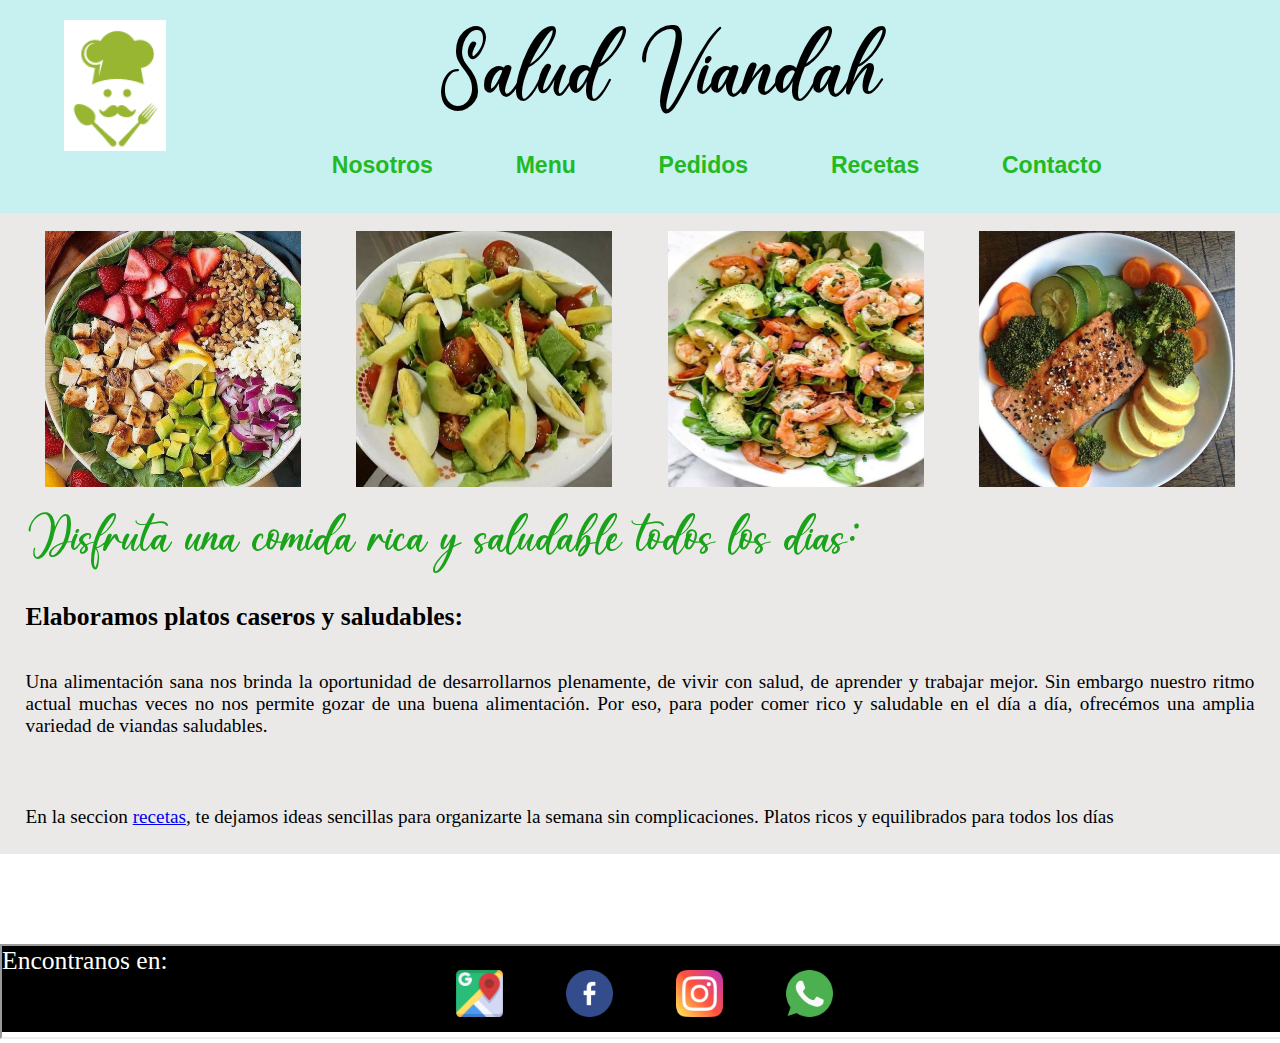
==== index.html @ 55a96c4e "Se crea nuevo repositorio remoto para TP CodoACodo" ====
<!DOCTYPE html>
<html lang="es">

<head>
    <meta charset="UTF-8">
    <meta http-equiv="X-UA-Compatible" content="IE=edge">
    <meta name="viewport" content="width=device-width, initial-scale=1.0">
    <title>Viandas saludables</title>
    <link rel="stylesheet" href="css/estilos.css">
    <link rel="icon" type="image/x-icon" href="./imagenes/logo.png">
</head>


<body>
    <Header>
        <div class="grid-container">
            <div class="item1" style= "background-color: rgb(199, 240, 240)">
                <div>
                    <img id="logo" src="./imagenes/logo.png" alt="logo">
                    <h3 class="nombre">Salud Viandah
                    </h3>
                </div>
                <div id="pestañas">
                    <a class="pest" href="index.html">Nosotros</a>
                    <a class="pest" href="menu.html">Menu</a>
                    <a class="pest" href="pedidos.html">Pedidos</a>
                    <a class="pest" href="recetas.html">Recetas</a>
                    <a class="pest" href="#contacto">Contacto</a>
                </div>
            </div>
    </Header>
    

    <main>
        <br>

        <div id="imagenes">

            <img class="imagenes1" src="./imagenes/ensaladaEspecial.jpg" alt="Ensalada Especial">
            <img class="imagenes1" src="./imagenes/ensaladaDePalta.jpg" alt="Ensalada de palta">
            <img class="imagenes1" src="./imagenes/ensaladaDeLangostinos.jpg" alt="Ensalada de langostinos">
            <img class="imagenes1" src="./imagenes/salmonConVerduras.jpg" alt="Salmon con verduras">

        </div>
        <br>
        <p id="slogan"> Disfruta una comida rica y saludable todos los días:</p>
        <br>
        <h4>Elaboramos platos caseros y saludables:</h4>
        <div>
            <p class="nosotros">
                Una alimentación sana nos brinda la oportunidad de desarrollarnos plenamente, de vivir
                con
                salud, de aprender y
                trabajar mejor.
                Sin embargo nuestro ritmo actual muchas veces no nos permite gozar de una buena alimentación.
                Por eso, para poder comer rico y saludable en el día a día, ofrecémos una amplia variedad de viandas
                saludables.</p>
            <br>
            <p class="nosotros">En la seccion <a href="recetas.html">recetas</a>, te dejamos ideas sencillas para
                organizarte la semana sin complicaciones. Platos ricos y equilibrados para todos los
                días</p>
        </div>
    </main>
</body>
<br><br><br><br><br>
<!-- Footer------------------------------------------------->
<iframe src="footer.html" id="alturaFooter"></iframe>
<!-- Footer------------------------------------------------->
</html>
---- css/estilos.css ----
*{
    margin: 0;
    padding: 0;
}

@font-face{
    font-family: helena;
    src: url(./Helena.ttf);
}
body{
    width: 100%;
}
header{
    background-color: rgb(199, 240, 240);
   width: 100%;
   font-size: 0.8em;
   
}

a{
    text-align: center;
}
 

 
 #slogan{
   font-family: Helena;
   font-size: 4.5vw;
   color: rgb(26, 163, 26);
   padding-left: 2%;
   
 }

.pestañas{
    text-align: center ;
    
 }
 .pest {
     color: rgb(34, 185, 34);
     font-family: 'Lucida Sans', 'Lucida Sans Regular', 'Lucida Grande', 'Lucida Sans Unicode', Geneva, Verdana, sans-serif;
     font-weight: bold;
     font-size: 1.8vw;
     text-decoration: none;
     padding: 3%;
 }

 h4{
    padding: 1%;
    font-size: 2vw;
    padding-left: 2%;
 } 

 .nosotros{
    padding: 2%;
    font-size: 1.5vw;
    text-align: justify;

 }  

.nombre{
   
    font-family: helena;
    font-size: 8vw;
    font-weight: 100;
    margin-right: 10%;
    
}

 #pestañas{
    font-family: Georgia, 'Times New Roman', Times, serif;
    padding: 1%;
    color: blue;
    text-decoration: none;
    text-align: center;
    
 
}

#pie{
    color: white;
    font-size: 2vw;
    padding-left: 0%;
    float: left;
}

#logo{
 
    margin-top: 0%;
    margin-left: 5%;
    width: 8%; 
    padding-right: 0%;
    float: left;
}

#imagenes{
    text-align: center;
}

.imagenes1{
    width: 20%;
    padding-inline: 2%;   
}
.redes{
    padding: 2% 5% 1% 0%;
    margin-top: 0% 0% 0% 0%;
    width: 4%;
}


.caja-redes{
    text-align: center;
    margin: 0% 8% 0% 0%;
    padding: 0%;
}

 .conten_promo {
     display: flex;
     width: 100%;
     min-height: 500px;
     margin: 0 auto;
     gap: 3, 5em
 }

 .promo {
    width:  50%;
     padding: 2%;
    
 }

 table {
     border-collapse: collapse;
     font-family: Verdana, Geneva, Tahoma, sans-serif;

 }


 table th {
     font-family: Cambria, Cochin, Georgia, Times, 'Times New Roman', serif;
     font-size: 30px;
 }

 table td {
     border: 2px solid rgb(36, 207, 193);
     font-family: Cambria, Cochin, Georgia, Times, 'Times New Roman', serif;
     font-size: 30px;
     
     

 }

 table td:first-child {
     width: 10%;
     text-align: center;
     font-size: 2em;
     
 }

 table td:nth-child(2) {
     width: 10%;
     text-align: center;
 }

 table td:nth-child(3) {
     width: 25%;
     font-size: 1.5em;
     
 }

 table td img {
     width: 120px;
 }

 main {
     background-color: rgb(235, 232, 232);
 }

 .form {
     margin-left: 5%;
 }

.ordenar{
    text-align: right;
}
.imagenesMenu{
    justify-content: center; 
    border-radius: 100px;
    padding: 5%;
}

.platos{
    margin-left: 5%;
    margin-top: 0%;
}

#menu{
    position: relative;
    font-family: helena;
    font-size:15vh;
    margin: -3% 30% 0% 30%;
    background:white;
    font-weight: 100;
    padding: 0% 0% 0% 0%;
    text-align: center;
}

.tarjetaMenu{
    border-width: 10px;
    border-radius: 0.5vw;
    border: solid 1px;
    width:45%;
    height: 150px;
    margin: 1% 1% 1% 1%;
    background-color: rgb(199, 240, 240);
}

.imagenesTarjetas{
    border-top-left-radius: 0.5vh;
    border-bottom-left-radius: 0.5vh;
    height: 150px;
    padding:0%;
    float: left;
    width: 150px;
}

.titulosTarjetas{
    font-family: Cambria, Cochin, Georgia, Times, 'Times New Roman', serif;
    font-size: 80%;
    text-align: left;
    margin-left: 10%;
    padding: 2% 0% 0% 0%;
    position: relative;
   
}

.parrafosTarjetas{
    font-family: Cambria, Cochin, Georgia, Times, 'Times New Roman', serif;
    font-size: 65%;
    text-align: left;
    margin: -3% 0% 0% 0%;
}

.precio{
    font-family: Cambria, Cochin, Georgia, Times, 'Times New Roman', serif;
    font-size: 60%;
    font-style:italic;
    margin: 2% 0% 0% 5%;
    float: left;
    
}

.botonOrdenar{
    
    font-family:sans-serif;
    color: white;
    background-color: blue;
    border-color: white;
    border-radius: 0.3vw;
    margin: 2% 0% 0% 19%;
    padding: 1% 2% 1% 2%;
    opacity: 80%;
}

#columna1{
    position: relative;
    width:50%;
    height: 97.6%;
    margin-right: 27%;
}

#marcoMenu{
    display: flex;
    flex-direction: row;
    flex-wrap: wrap;
    justify-content: center;
    border: solid black;
    padding: 3.5% 0% 0% 0%;
    margin: -4.5% 0% 0% 0%;
    z-index: 1;
}


#abajo{
    background-color: black;

}

/* CSS para Grid -----------------------*/

.item1 { grid-area: header; }
.item2 { grid-area: izquierda; }
.item3 { grid-area: main; }
.item4 { grid-area: derecha; }
.item5 { grid-area: footer; }

.grid-container {
  display: grid;
  grid-template-areas:
    'header header header header header header'
    'izquierda main main main main derecha'
    'footer footer footer footer footer footer';
  gap: 2%;
  grid-template-columns: 1% auto auto auto auto 1%;
  padding: 0px;
}

.grid-container > div {
  background-color: rgba(255, 255, 255, 0.8);
  text-align: center;
  padding: 20px 0;
  font-size: 30px;
}
header{
    width: 100%;
}

iframe{
    width: 100%;
    height: 260px;
}
#alturaFooter{
    height: 91px;
}


@media only screen and (max-width: 1240px){
    .tarjetaMenu {
        width: 80%;

}
@media only screen and (max-width: 768px){
    .pest{font-size: 2vw;
}
.nosotros {
    padding: 2%;
    font-size: 2.5vw;
    text-align: justify;
}
h4{
    font-size: 3vw;
}
#slogan {
    
    font-size: 6vw;
    
}
.conten_promo {
    display: inline;
    
}
.promo{ 
    margin: 0 auto;
    width: 75%;
}



}




@media only screen and (max-width: 320px){
    .pest{
        font-size: 3vw;
        padding: 0.3%;
    }
        .nosotros {
            padding: 2%;
            font-size: 3.5vw;
            text-align: justify;
}
}
h4{
    font-size: 5vw;
}
#slogan {
    font-size: 7vw;
    
}
table td img {
    width: 50px;
}
.promo{
   margin: 0 auto;
    width: 100%;
}
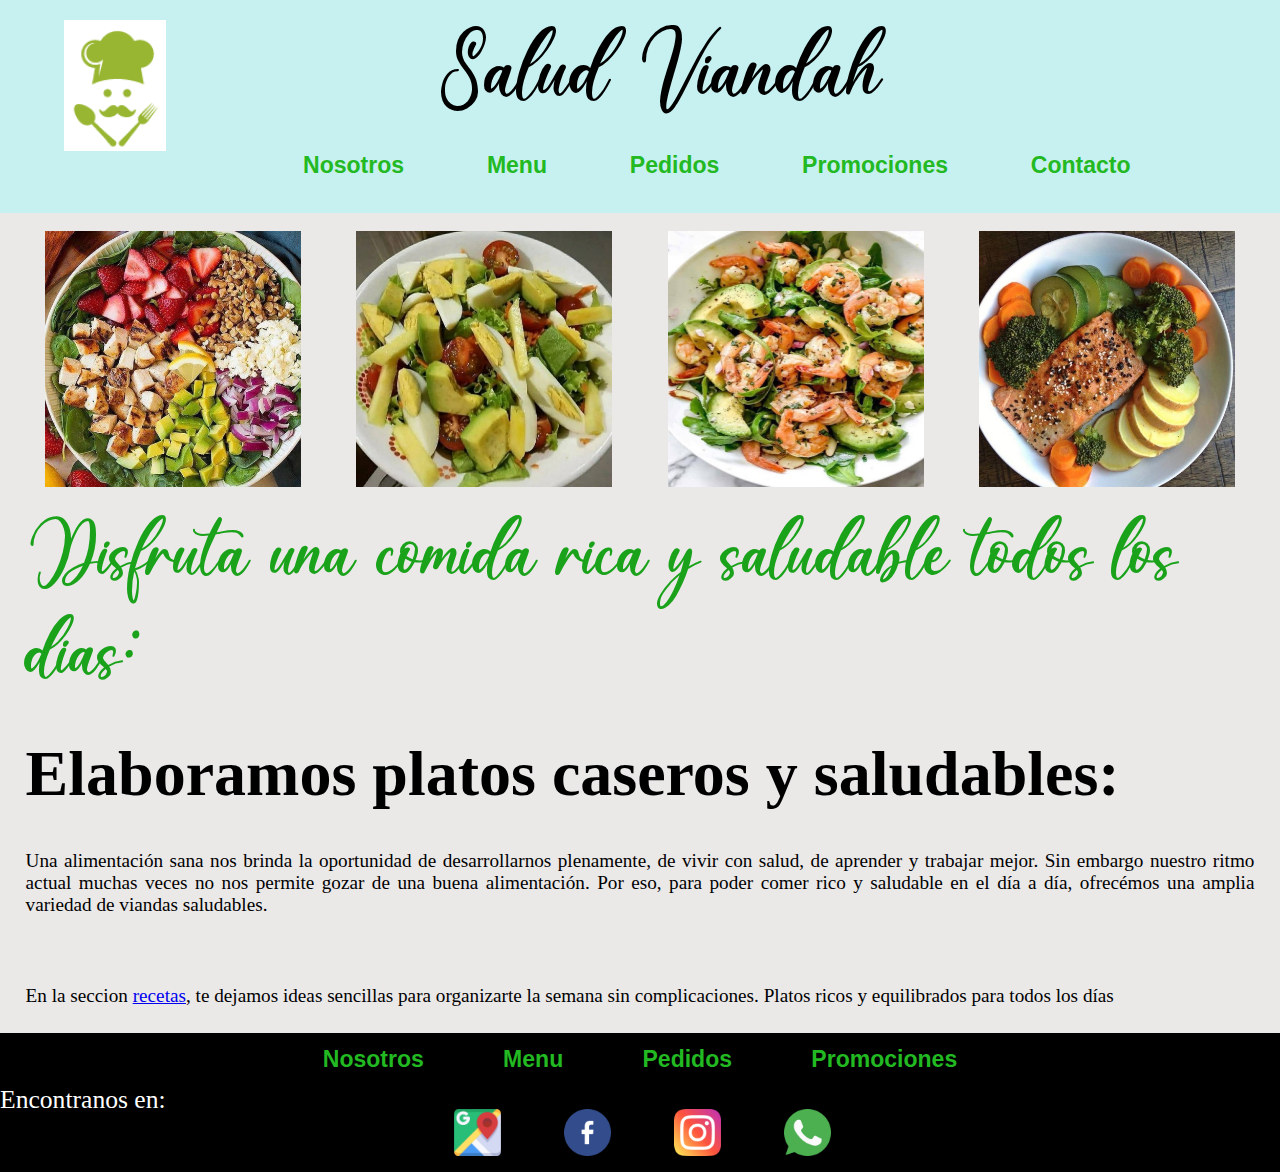
==== commit e1d59c7c: "Add files via upload" ====
--- a/index.html
+++ b/index.html
@@ -1,36 +1,7 @@
 <!DOCTYPE html>
 <html lang="es">
 
-<head>
-    <meta charset="UTF-8">
-    <meta http-equiv="X-UA-Compatible" content="IE=edge">
-    <meta name="viewport" content="width=device-width, initial-scale=1.0">
-    <title>Viandas saludables</title>
-    <link rel="stylesheet" href="css/estilos.css">
-    <link rel="icon" type="image/x-icon" href="./imagenes/logo.png">
-</head>
-
-
-<body>
-    <Header>
-        <div class="grid-container">
-            <div class="item1" style= "background-color: rgb(199, 240, 240)">
-                <div>
-                    <img id="logo" src="./imagenes/logo.png" alt="logo">
-                    <h3 class="nombre">Salud Viandah
-                    </h3>
-                </div>
-                <div id="pestañas">
-                    <a class="pest" href="index.html">Nosotros</a>
-                    <a class="pest" href="menu.html">Menu</a>
-                    <a class="pest" href="pedidos.html">Pedidos</a>
-                    <a class="pest" href="recetas.html">Recetas</a>
-                    <a class="pest" href="#contacto">Contacto</a>
-                </div>
-            </div>
-    </Header>
-    
-
+    <header><script src="./main.js"></script></header>
     <main>
         <br>
 
@@ -61,9 +32,10 @@
                 días</p>
         </div>
     </main>
+    <script src="./main3.js"></script>
 </body>
-<br><br><br><br><br>
-<!-- Footer------------------------------------------------->
-<iframe src="footer.html" id="alturaFooter"></iframe>
-<!-- Footer------------------------------------------------->
+<footer id="contacto"><script src="./main2.js"></script></footer>
+
+
+
 </html>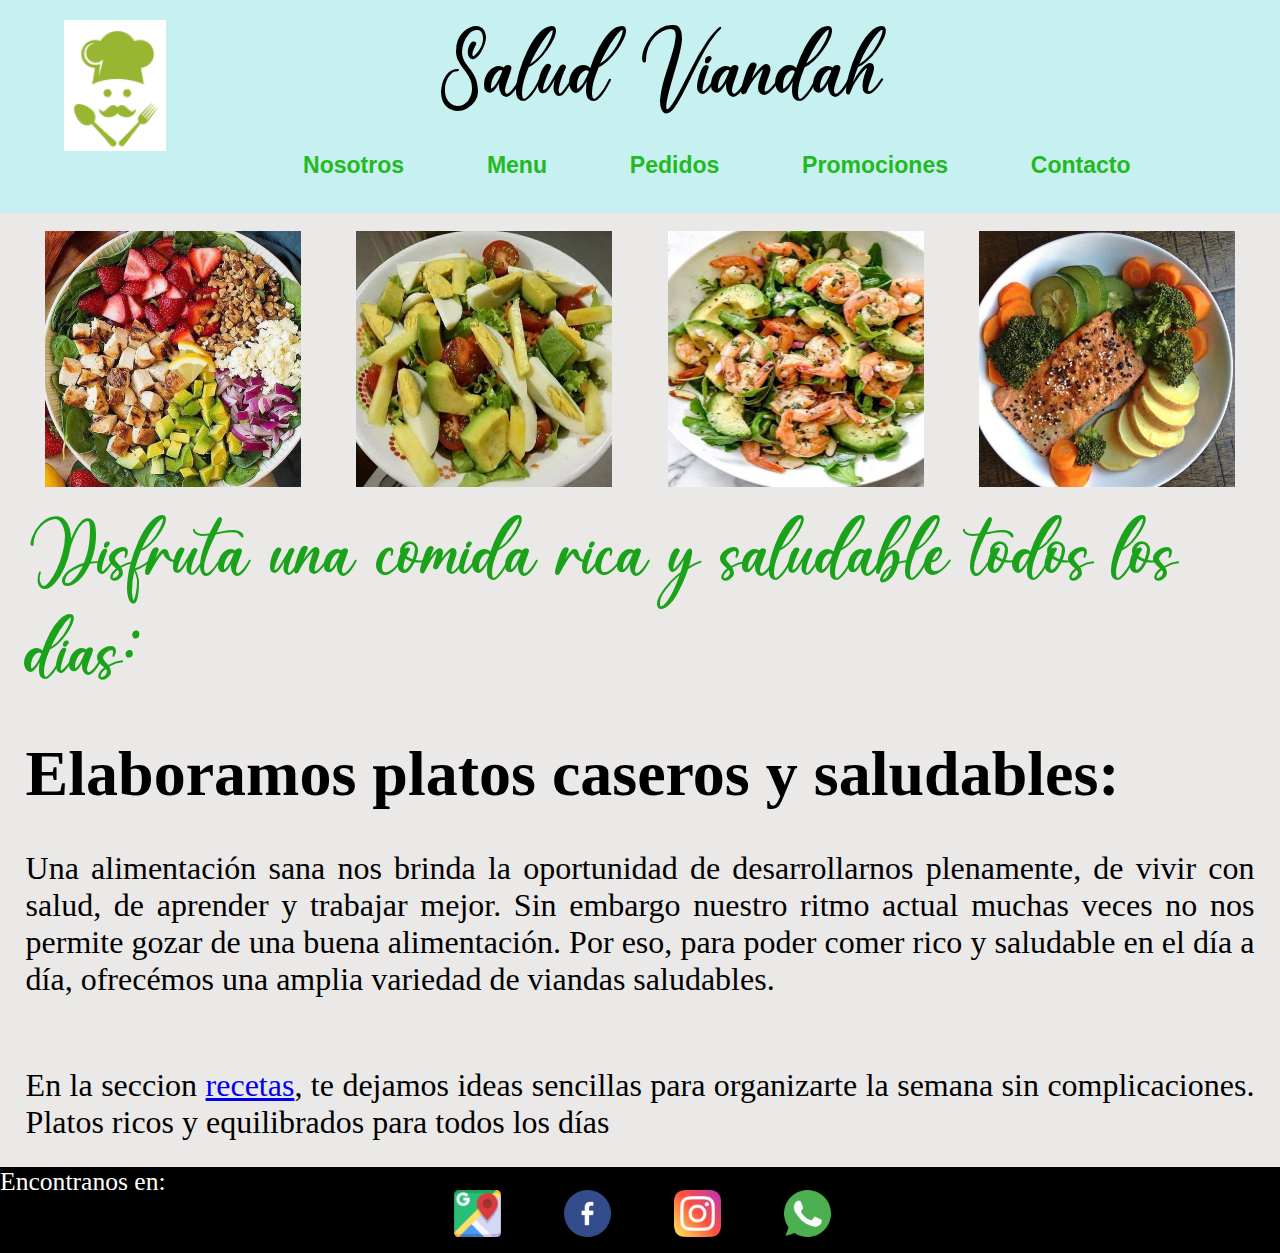
==== commit 39f72ef7: "Se juntan todos los cambios pero no se hace merge con rama master" ====
--- a/index.html
+++ b/index.html
@@ -1,7 +1,14 @@
 <!DOCTYPE html>
 <html lang="es">
-
-    <header><script src="./main.js"></script></header>
+    <head>
+        <meta charset="UTF-8">
+        <meta http-equiv="X-UA-Compatible" content="IE=edge">
+        <meta name="viewport" content="width=device-width, initial-scale=1.0">
+        <title>Viandas saludables</title>
+        <link rel="stylesheet" href="css/estilos.css">
+        <link rel="icon" type="image/x-icon" href="./imagenes/logo.png">
+    </head>
+    <header><script src="./header.js"></script></header>
     <main>
         <br>
 
@@ -32,10 +39,14 @@
                 días</p>
         </div>
     </main>
-    <script src="./main3.js"></script>
+
+    <script src="./footer.js"></script> 
+
+<!-- <footer id="contacto"><script src="./main2.js"></script></footer> -->
+
+<!-- Footer-------------------------------------------------
+    <iframe src="footer.html" id="alturaFooter"></iframe>
+<!-- Footer------------------------------------------------->
+
 </body>
-<footer id="contacto"><script src="./main2.js"></script></footer>
-
-
-
 </html>--- a/css/estilos.css
+++ b/css/estilos.css
@@ -0,0 +1,393 @@
+*{
+    margin: 0;
+    padding: 0;
+}
+
+@font-face{
+    font-family: helena;
+    src: url(./Helena.ttf);
+}
+body{
+    width: 100%;
+}
+header{
+    background-color: rgb(199, 240, 240);
+   width: 100%;
+   font-size: 0.8em;
+   
+}
+
+a{
+    text-align: center;
+}
+ 
+
+ 
+ #slogan{
+   font-family: Helena;
+   font-size: 4.5vw;
+   color: rgb(26, 163, 26);
+   padding-left: 2%;
+   
+ }
+
+.pestañas{
+    text-align: center ;
+    
+ }
+ .pest {
+     color: rgb(34, 185, 34);
+     font-family: 'Lucida Sans', 'Lucida Sans Regular', 'Lucida Grande', 'Lucida Sans Unicode', Geneva, Verdana, sans-serif;
+     font-weight: bold;
+     font-size: 1.8vw;
+     text-decoration: none;
+     padding: 3%;
+ }
+
+ h4{
+    padding: 1%;
+    font-size: 2vw;
+    padding-left: 2%;
+ } 
+
+ .nosotros{
+    padding: 2%;
+    font-size: 1.5vw;
+    text-align: justify;
+
+ }  
+
+.nombre{
+   
+    font-family: helena;
+    font-size: 8vw;
+    font-weight: 100;
+    margin-right: 10%;
+    
+}
+
+ #pestañas{
+    font-family: Georgia, 'Times New Roman', Times, serif;
+    padding: 1%;
+    color: blue;
+    text-decoration: none;
+    text-align: center;
+    
+ 
+}
+
+#pie{
+    color: white !important;
+    font-size: 2vw !important;
+    padding-left: 0% !important;
+    float: left !important;
+}
+
+#logo{
+ 
+    margin-top: 0%;
+    margin-left: 5%;
+    width: 8%; 
+    padding-right: 0%;
+    float: left;
+}
+
+#imagenes{
+    text-align: center;
+}
+
+.imagenes1{
+    width: 20%;
+    padding-inline: 2%;   
+}
+.redes{
+    padding: 2% 5% 1% 0%;
+    margin-top: 0% 0% 0% 0%;
+    width: 4%;
+}
+
+
+.caja-redes{
+    text-align: center !important;
+    margin: 0% 8% 0% 0% !important;
+    padding: 0% !important;
+}
+
+ .conten_promo {
+     display: flex;
+     width: 100%;
+     min-height: 500px;
+     margin: 0 auto;
+     gap: 3, 5em
+ }
+
+ .promo {
+    width:  50%;
+     padding: 2%;
+    
+ }
+
+ table {
+     border-collapse: collapse;
+     font-family: Verdana, Geneva, Tahoma, sans-serif;
+
+ }
+
+
+ table th {
+     font-family: Cambria, Cochin, Georgia, Times, 'Times New Roman', serif;
+     font-size: 15px;
+ }
+
+ table td {
+     border: 2px solid rgb(36, 207, 193);
+     font-family: Cambria, Cochin, Georgia, Times, 'Times New Roman', serif;
+     font-size: 30px;
+     
+     
+
+ }
+
+ table td:first-child {
+     width: 5%;
+     text-align: center;
+     font-size: 2em;
+     
+ }
+
+ table td:nth-child(2) {
+     width: 5%;
+     text-align: center;
+ }
+
+ table td:nth-child(3) {
+     width: 10%;
+     font-size: 1em;
+     
+ }
+
+ table td img {
+     width: 120px;
+ }
+
+ main {
+     background-color: rgb(235, 232, 232);
+ }
+
+ .form {
+     margin-left: 5%;
+ }
+
+.ordenar{
+    text-align: right;
+}
+.imagenesMenu{
+    justify-content: center; 
+    border-radius: 100px;
+    padding: 5%;
+}
+
+.platos{
+    margin-left: 6%;
+    margin-top: 0%;
+}
+
+#menu{
+    position: relative;
+    font-family: helena;
+    font-size:15vh;
+    margin: 0% 30% 0% 30%;
+    background:white;
+    font-weight: 100;
+    padding: 0% 0% 0% 0%;
+    text-align: center;
+}
+
+.tarjetaMenu{
+    border-width: 10px;
+    border-radius: 0.5vw;
+    border: solid 1px;
+    width:45%;
+    height: 100px;
+    margin: 1% 1% 1% 1%;
+    background-color: rgb(199, 240, 240);
+}
+
+.imagenesTarjetas{
+    border-top-left-radius: 0.5vh;
+    border-bottom-left-radius: 0.5vh;
+    height: 100px;
+    padding:0%;
+    float: left;
+    width: 100px;
+}
+
+.titulosTarjetas{
+    font-family: Cambria, Cochin, Georgia, Times, 'Times New Roman', serif;
+    
+    text-align: left;
+    margin-left: 0%;
+    padding: 0% 0% 2% 17%;
+    position: relative;
+   
+}
+
+.parrafosTarjetas{
+    font-family: Cambria, Cochin, Georgia, Times, 'Times New Roman', serif;
+    f
+    text-align: left;
+    margin: -3% 0% 0% 17%;
+}
+
+.precio{
+    font-family: Cambria, Cochin, Georgia, Times, 'Times New Roman', serif;
+    
+    font-style:italic;
+    margin: 2% 0% 0% 5%;
+    float: left;
+    
+}
+
+.botonOrdenar{
+    
+    font-family:sans-serif;
+    color: white;
+    background-color: blue;
+    border-color: white;
+    border-radius: 0.3vw;
+    margin: 0% 0% 0% 40%;
+    padding: 0.25% 0.5% 0.25% 0.5%;
+    opacity: 80%;
+}
+
+#columna1{
+    position: relative;
+    width:50%;
+    height: 97.6%;
+    margin-right: 27%;
+}
+
+#marcoMenu{
+    display: flex;
+    flex-direction: row;
+    flex-wrap: wrap;
+    justify-content: center;
+    border: solid black;
+    padding: 3.5% 0% 0% 0%;
+    margin: -4.5% 0% 0% 0%;
+    z-index: 1;
+}
+
+
+#abajo{
+    background-color: black ;
+
+}
+
+/* CSS para Grid -----------------------*/
+
+.item1 { grid-area: header; }
+.item2 { grid-area: izquierda; }
+.item3 { grid-area: main; }
+.item4 { grid-area: derecha; }
+.item5 { grid-area: footer; }
+
+.grid-container {
+  display: grid;
+  grid-template-areas:
+    'header header header header header header'
+    'izquierda main main main main derecha'
+    'footer footer footer footer footer footer';
+  gap: 2%;
+  grid-template-columns: 1% auto auto auto auto 1%;
+  padding: 0px;
+}
+
+.grid-container > div {
+  background-color: rgba(255, 255, 255, 0.8);
+  text-align: center;
+  padding: 20px 0;
+  font-size: 30px;
+}
+
+.contactos {
+    font-family:Impact, Haettenschweiler, 'Arial Narrow Bold', sans-serif ;
+    font-size: 300%;
+    text-align: center;
+    padding: 2% 0% 2% 0%;
+}
+
+@media only screen and (max-width: 1240px){
+    .tarjetaMenu {
+        width: 80%;
+}
+}
+
+@media only screen and (max-width: 768px){
+    .pest{font-size: 2vw;
+}
+}
+.nosotros {
+    padding: 2%;
+    font-size: 2.5vw;
+    text-align: justify;
+}
+h4{
+    font-size: 3vw;
+}
+#slogan {
+    
+    font-size: 6vw;
+    
+}
+.conten_promo {
+    display: inline;
+    
+}
+.promo{ 
+    margin: 0 auto;
+    width: 75%;
+}
+
+@media only screen and (max-width: 320px){
+    .pest{
+        font-size: 3vw;
+        padding: 0.3%;
+    }
+        .nosotros {
+            padding: 2%;
+            font-size: 3.5vw;
+            text-align: justify;
+}}
+
+h4{
+    font-size: 5vw;
+}
+#slogan {
+    font-size: 7vw;
+    
+}
+table td img {
+    width: 50px;
+}
+.promo{
+   margin: 0 auto;
+    width: 100%;
+}
+
+.animacion{
+    animation-name: promociones;
+    animation-duration: 4s;
+    background-color: rgb(98, 184, 155);
+    color: tomato;
+    text-align: center;
+    font-size: 6vh;
+}
+
+@keyframes promociones{
+    0%      {color:red; font-size: 7vh ;}
+    25%     {color:yellow; font-size: 8vh ;}
+    50%     {color:blue; font-size: 9vh ;}
+    75%     {color:green; font-size: 8vh ;}
+    100%    {color:red; font-size: 7vh ;}
+}
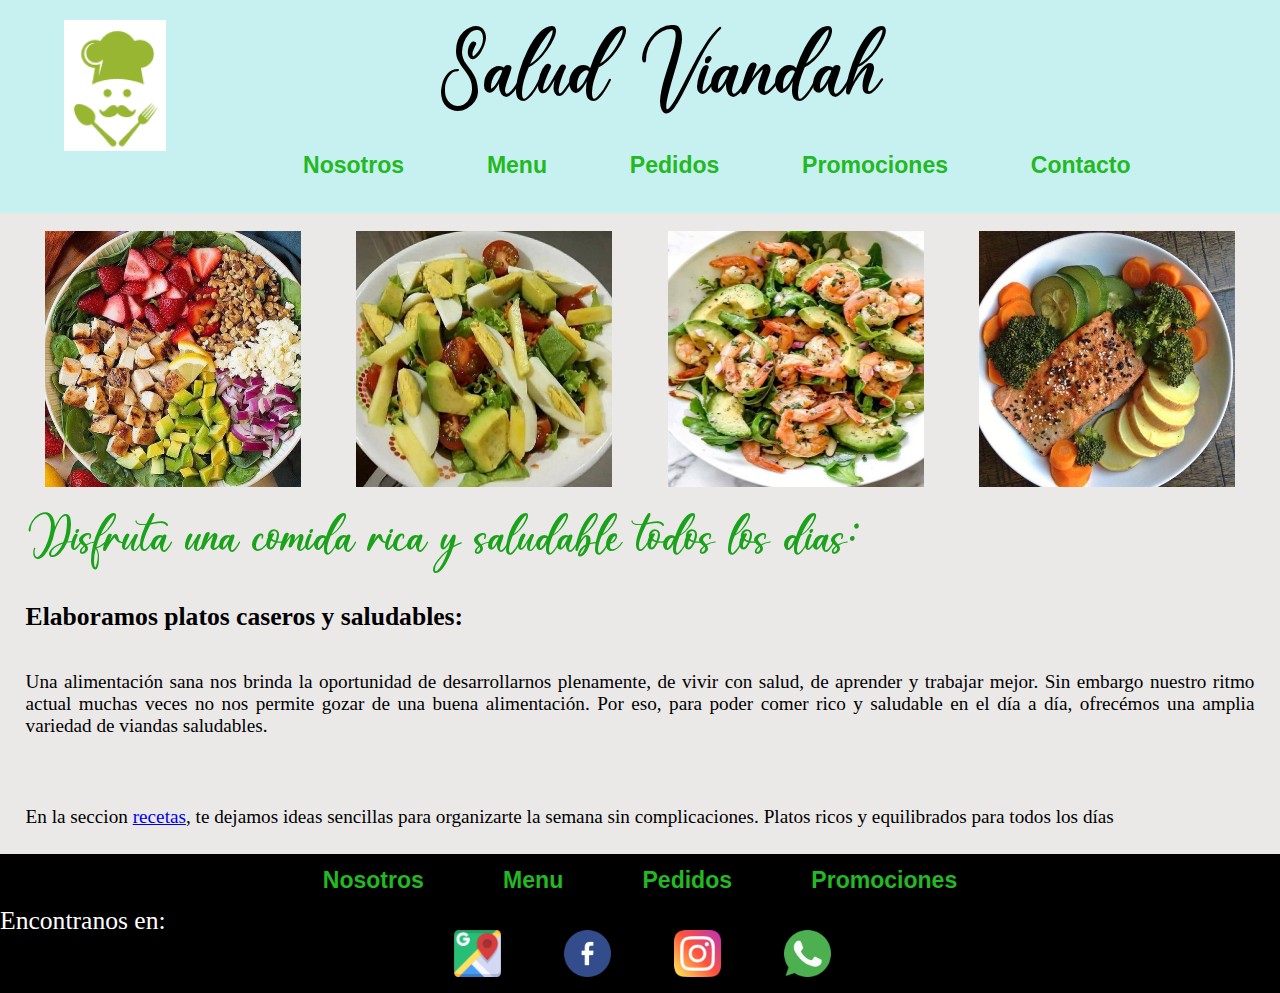
==== commit a9af5f01: "ultima rama 20/10/22" ====
--- a/index.html
+++ b/index.html
@@ -1,14 +1,7 @@
 <!DOCTYPE html>
 <html lang="es">
-    <head>
-        <meta charset="UTF-8">
-        <meta http-equiv="X-UA-Compatible" content="IE=edge">
-        <meta name="viewport" content="width=device-width, initial-scale=1.0">
-        <title>Viandas saludables</title>
-        <link rel="stylesheet" href="css/estilos.css">
-        <link rel="icon" type="image/x-icon" href="./imagenes/logo.png">
-    </head>
-    <header><script src="./header.js"></script></header>
+
+    <header><script src="./main.js"></script></header>
     <main>
         <br>
 
@@ -39,14 +32,10 @@
                 días</p>
         </div>
     </main>
+    <script src="./main3.js"></script>
+</body>
+<footer id="contacto"><script src="./main2.js"></script></footer>
 
-    <script src="./footer.js"></script> 
 
-<!-- <footer id="contacto"><script src="./main2.js"></script></footer> -->
 
-<!-- Footer-------------------------------------------------
-    <iframe src="footer.html" id="alturaFooter"></iframe>
-<!-- Footer------------------------------------------------->
-
-</body>
 </html>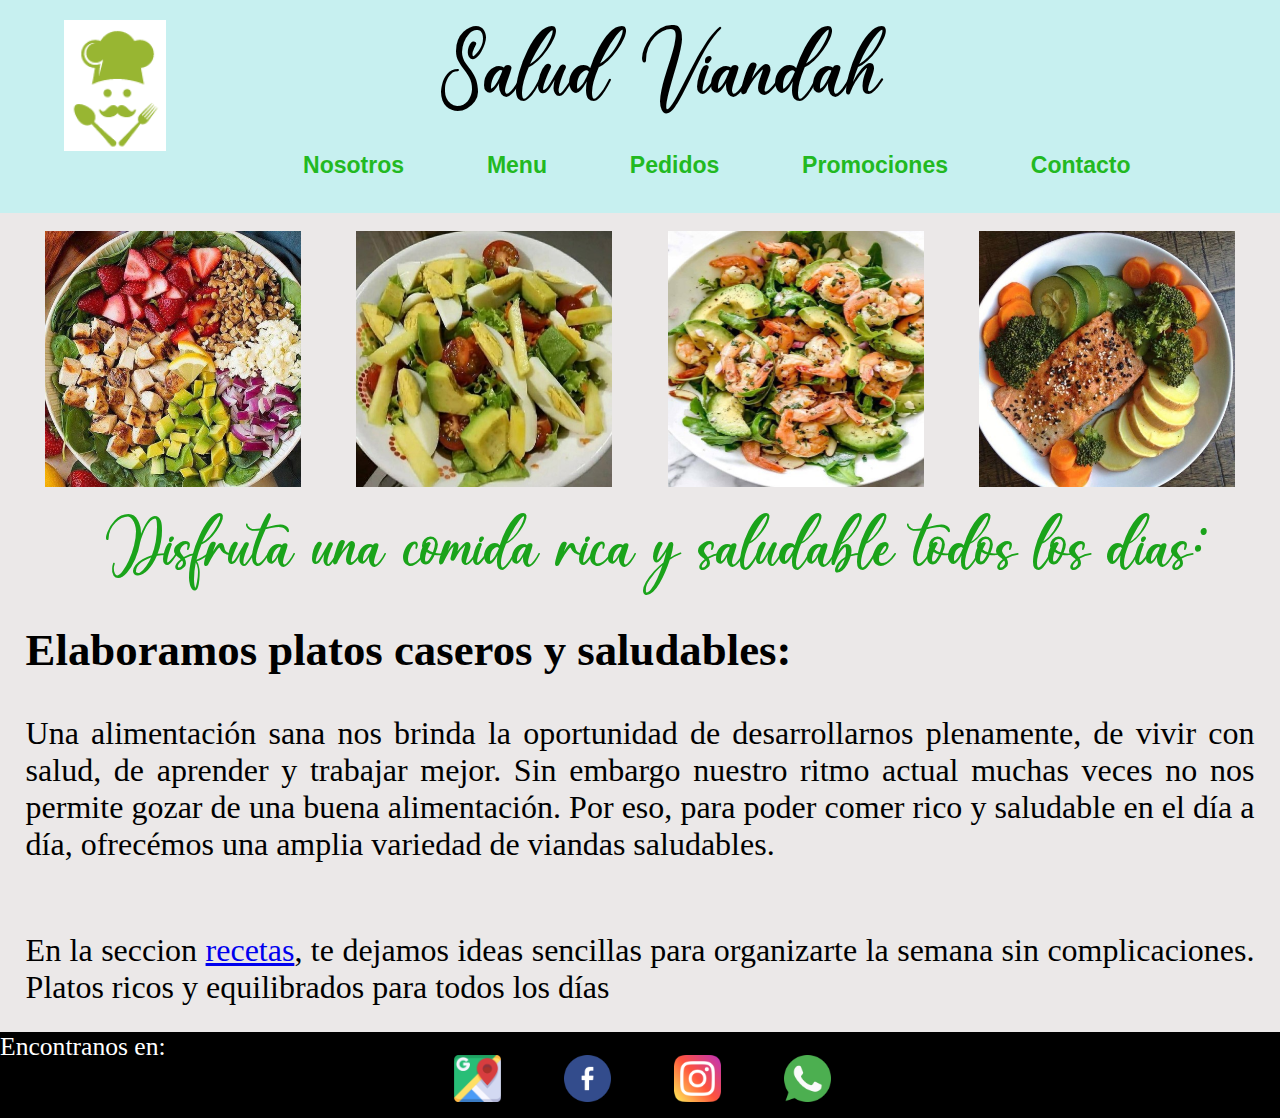
==== commit 23763f82: "Se agrega el JSON elaborado por Mannuel en rama-1" ====
--- a/index.html
+++ b/index.html
@@ -1,7 +1,14 @@
 <!DOCTYPE html>
 <html lang="es">
-
-    <header><script src="./main.js"></script></header>
+    <head>
+        <meta charset="UTF-8">
+        <meta http-equiv="X-UA-Compatible" content="IE=edge">
+        <meta name="viewport" content="width=device-width, initial-scale=1.0">
+        <title>Viandas saludables</title>
+        <link rel="stylesheet" href="css/estilos.css">
+        <link rel="icon" type="image/x-icon" href="./imagenes/logo.png">
+    </head>
+    <header><script src="./header.js"></script></header>
     <main>
         <br>
 
@@ -32,10 +39,8 @@
                 días</p>
         </div>
     </main>
-    <script src="./main3.js"></script>
+
+    <script src="./footer.js"></script> 
+    
 </body>
-<footer id="contacto"><script src="./main2.js"></script></footer>
-
-
-
 </html>--- a/css/estilos.css
+++ b/css/estilos.css
@@ -0,0 +1,397 @@
+*{
+    margin: 0;
+    padding: 0;
+}
+
+@font-face{
+    font-family: helena;
+    src: url(./Helena.ttf);
+}
+body{
+    width: 100%;
+}
+header{
+    background-color: rgb(199, 240, 240);
+   width: 100%;
+   font-size: 0.8em;
+   
+}
+
+a{
+    text-align: center;
+}
+ 
+
+ 
+ #slogan{
+   font-family: Helena;
+   font-size: 6vw;
+   color: rgb(26, 163, 26);
+   padding-left: 8%;
+   justify-content: center;
+   
+ }
+
+.pestañas{
+    text-align: center ;
+    
+ }
+ .pest {
+     color: rgb(34, 185, 34);
+     font-family: 'Lucida Sans', 'Lucida Sans Regular', 'Lucida Grande', 'Lucida Sans Unicode', Geneva, Verdana, sans-serif;
+     font-weight: bold;
+     font-size: 1.8vw;
+     text-decoration: none;
+     padding: 3%;
+ }
+
+ h4{
+    padding: 1%;
+    font-size: 3.5vw;
+    padding-left: 2%;
+ } 
+
+ .nosotros{
+    padding: 2%;
+    font-size: 1.5vw;
+    text-align: justify;
+
+ }  
+
+.nombre{
+   
+    font-family: helena;
+    font-size: 8vw;
+    font-weight: 100;
+    margin-right: 10%;
+    
+}
+
+ #pestañas{
+    font-family: Georgia, 'Times New Roman', Times, serif;
+    padding: 1%;
+    color: blue;
+    text-decoration: none;
+    text-align: center;
+    
+ 
+}
+
+#pie{
+    color: white !important;
+    font-size: 2vw !important;
+    padding-left: 0% !important;
+    float: left !important;
+}
+
+#logo{
+ 
+    margin-top: 0%;
+    margin-left: 5%;
+    width: 8%; 
+    padding-right: 0%;
+    float: left;
+}
+
+#imagenes{
+    text-align: center;
+}
+
+.imagenes1{
+    width: 20%;
+    padding-inline: 2%;   
+}
+.redes{
+    padding: 2% 5% 1% 0%;
+    margin-top: 0% 0% 0% 0%;
+    width: 4%;
+}
+
+
+.caja-redes{
+    text-align: center !important;
+    margin: 0% 8% 0% 0% !important;
+    padding: 0% !important;
+}
+
+ .conten_promo {
+     display: flex;
+     width: 100%;
+     min-height: 500px;
+     margin: 0 auto;
+     gap: 3, 5em
+ }
+
+ .promo {
+    width:  50%;
+     padding: 2%;
+    
+ }
+
+ table {
+     border-collapse: collapse;
+     font-family: Verdana, Geneva, Tahoma, sans-serif;
+
+ }
+
+
+ table th {
+     font-family: Cambria, Cochin, Georgia, Times, 'Times New Roman', serif;
+     font-size: 15px;
+ }
+
+ table td {
+     border: 2px solid rgb(36, 207, 193);
+     font-family: Cambria, Cochin, Georgia, Times, 'Times New Roman', serif;
+     font-size: 30px;
+     
+     
+
+ }
+
+ table td:first-child {
+     width: 5%;
+     text-align: center;
+     font-size: 2em;
+     
+ }
+
+ table td:nth-child(2) {
+     width: 5%;
+     text-align: center;
+ }
+
+ table td:nth-child(3) {
+     width: 10%;
+     font-size: 1em;
+     
+ }
+
+ table td img {
+     width: 120px;
+ }
+
+ main {
+     background-color: rgb(235, 232, 232);
+ }
+
+ .form {
+     margin-left: 5%;
+ }
+
+.ordenar{
+    text-align: right;
+}
+.imagenesMenu{
+    justify-content: center; 
+    border-radius: 100px;
+    padding: 5%;
+}
+
+.platos{
+    margin-left: 6%;
+    margin-top: 0%;
+}
+
+#menu{
+    position: relative;
+    font-family: helena;
+    font-size:15vh;
+    margin: 0% 30% 0% 30%;
+    background:white;
+    font-weight: 100;
+    padding: 0% 0% 0% 0%;
+    text-align: center;
+}
+
+.tarjetaMenu{
+    border-width: 10px;
+    border-radius: 0.5vw;
+    border: solid 1px;
+    width:45%;
+    height: 100px;
+    margin: 1% 1% 1% 1%;
+    background-color: rgb(199, 240, 240);
+}
+
+.imagenesTarjetas{
+    border-top-left-radius: 0.5vh;
+    border-bottom-left-radius: 0.5vh;
+    height: 100px;
+    padding:0%;
+    float: left;
+    width: 100px;
+}
+
+.titulosTarjetas{
+    font-family: Cambria, Cochin, Georgia, Times, 'Times New Roman', serif;
+    
+    text-align: left;
+    margin-left: 0%;
+    padding: 0% 0% 2% 17%;
+    position: relative;
+   
+}
+
+.parrafosTarjetas{
+    font-family: Cambria, Cochin, Georgia, Times, 'Times New Roman', serif;
+    
+    text-align: left;
+    margin: -3% 0% 0% 17%;
+}
+
+.precio{
+    font-family: Cambria, Cochin, Georgia, Times, 'Times New Roman', serif;
+    
+    font-style:italic;
+    margin: 2% 0% 0% 5%;
+    float: left;
+    
+}
+
+.botonOrdenar{
+    
+    font-family:sans-serif;
+    color: white;
+    background-color: blue;
+    border-color: white;
+    border-radius: 0.3vw;
+    margin: 0% 0% 0% 40%;
+    padding: 0.25% 0.5% 0.25% 0.5%;
+    opacity: 80%;
+}
+
+#columna1{
+    position: relative;
+    width:50%;
+    height: 97.6%;
+    margin-right: 27%;
+}
+
+#marcoMenu{
+    display: flex;
+    flex-direction: row;
+    flex-wrap: wrap;
+    justify-content: center;
+    border: solid black;
+    padding: 3.5% 0% 0% 0%;
+    margin: -4.5% 0% 0% 0%;
+    z-index: 1;
+}
+
+
+#abajo{
+    background-color: black ;
+
+}
+
+/* CSS para Grid -----------------------*/
+
+.item1 { grid-area: header; }
+.item2 { grid-area: izquierda; }
+.item3 { grid-area: main; }
+.item4 { grid-area: derecha; }
+.item5 { grid-area: footer; }
+
+.grid-container {
+  display: grid;
+  grid-template-areas:
+    'header header header header header header'
+    'izquierda main main main main derecha'
+    'footer footer footer footer footer footer';
+  gap: 2%;
+  grid-template-columns: 1% auto auto auto auto 1%;
+  padding: 0px;
+}
+
+.grid-container > div {
+  background-color: rgba(255, 255, 255, 0.8);
+  text-align: center;
+  padding: 20px 0;
+  font-size: 30px;
+}
+
+.contactos {
+    font-family:Impact, Haettenschweiler, 'Arial Narrow Bold', sans-serif ;
+    font-size: 300%;
+    text-align: center;
+    padding: 2% 0% 2% 0%;
+}
+
+@media only screen and (max-width: 1240px){
+    .tarjetaMenu {
+        width: 80%;
+}
+}
+
+@media only screen and (max-width: 768px){
+    .pest{font-size: 2vw;
+}
+}
+.nosotros {
+    padding: 2%;
+    font-size: 2.5vw;
+    text-align: justify;
+}
+
+.conten_promo {
+    display: inline;
+    
+}
+.promo{ 
+    margin: 0 auto;
+    width: 75%;
+}
+
+@media only screen and (max-width: 320px){
+    .pest{
+        font-size: 3vw;
+        padding: 0.3%;
+    }
+        .nosotros {
+            padding: 2%;
+            font-size: 3.5vw;
+            text-align: justify;
+}}
+
+
+table td img {
+    width: 50%;
+    justify-content: center;
+    padding: 0% 0% 0% 20%;
+}
+.promo{
+   margin: 0 auto;
+    width: 100%;
+}
+
+.animacion{
+    animation-name: promociones;
+    animation-duration: 4s;
+    background-color: rgb(98, 184, 155);
+    color: tomato;
+    text-align: center;
+    font-size: 6vh;
+}
+
+@keyframes promociones{
+    0%      {color:red; font-size: 7vh ;}
+    25%     {color:yellow; font-size: 8vh ;}
+    50%     {color:blue; font-size: 9vh ;}
+    75%     {color:green; font-size: 8vh ;}
+    100%    {color:red; font-size: 7vh ;}
+}
+
+.preparacion{
+    font-size: 3vh;
+    justify-content: center;
+}
+
+.imagenPreparacion{
+    width: 100%;
+    justify-content: center;
+}
+
+.imagenPromo{
+    padding-left: -200;
+}